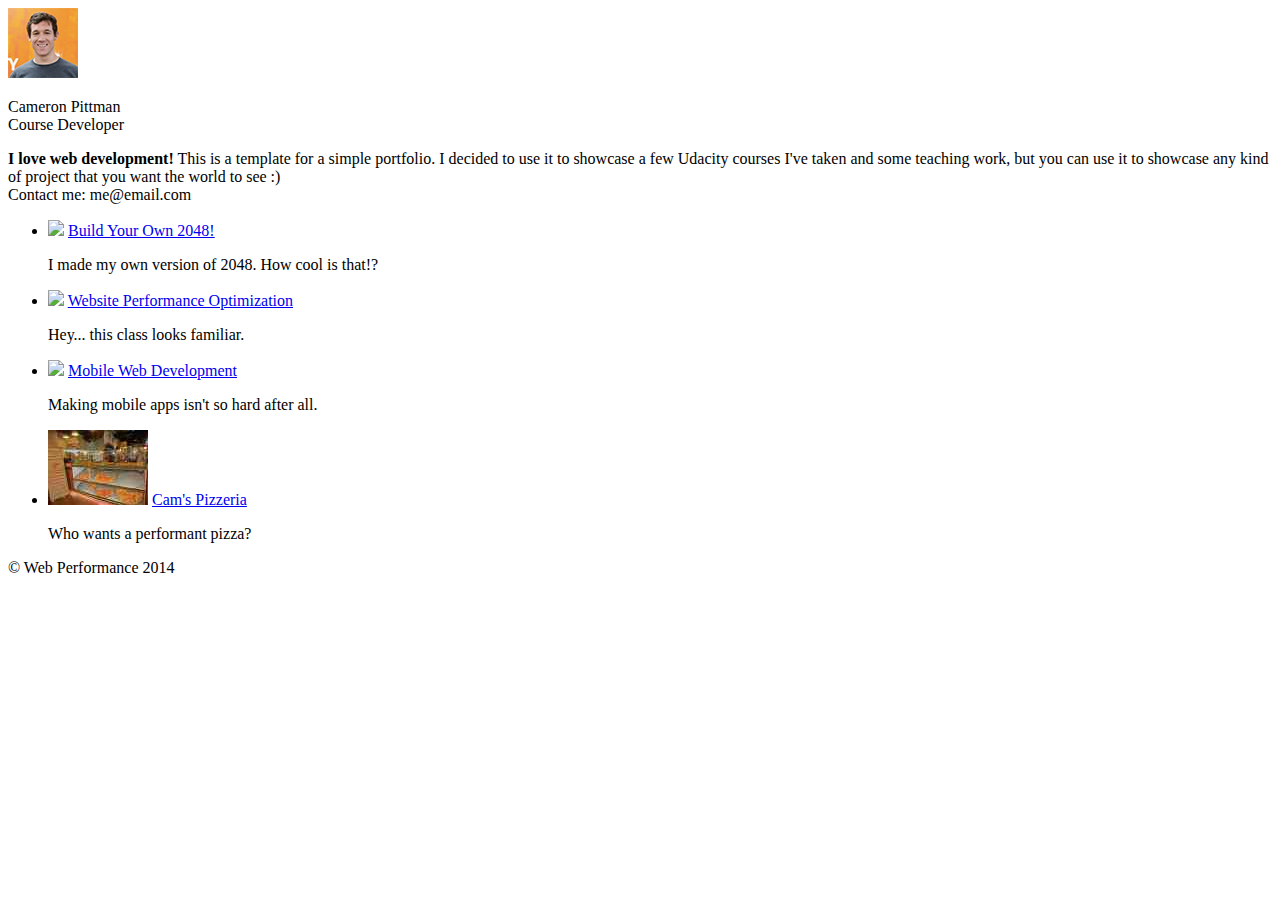
==== index.html @ e1a3d298 "async google analytics" ====
<!DOCTYPE html>
<html lang="en">
  <head>
    <meta charset="utf-8">
    <meta name="viewport" content="width=device-width, initial-scale=1">
    <meta name="description" content=" FILL ME IN ">
    <meta name="author" content=" FILL ME IN ">
    <title>Cameron Pittman: Portfolio</title>

    <!-- Hmm, what is the impact of web fonts on speed? Measure it... -->
    <link href="//fonts.googleapis.com/css?family=Open+Sans:400,700" rel="stylesheet">

    <link href="css/style.css" rel="stylesheet">
    <link href="css/print.css" rel="stylesheet">

    <script>
      (function(w,g){w['GoogleAnalyticsObject']=g;
      w[g]=w[g]||function(){(w[g].q=w[g].q||[]).push(arguments)};w[g].l=1*new Date();})(window,'ga');

      // Optional TODO: replace with your Google Analytics profile ID.
      ga('create', 'UA-XXXX-Y');
      ga('send', 'pageview');
    </script>
    <script async src="http://www.google-analytics.com/analytics.js"></script>
    <script async src="js/perfmatters.js"></script>
  </head>

  <body>
    <header>
      <a href="/"><img src="img/profilepic.jpg"></a>
      <p>Cameron Pittman<br><span>Course Developer</span></p>
    </header>

    <div class="container">
      <div class="hero">
        <strong>I love web development!</strong> This is a template for a simple portfolio. I decided to use it to showcase a few Udacity courses I've taken and some teaching work, but you can use it to showcase any kind of project that you want the world to see :) <br> Contact me: me@email.com
      </div>

      <div class="content">
        <ul>
          <li>
            <img src="https://lh4.ggpht.com/kJEnfqhPvtm4m3EneSZ4fWYGS8lW4YNhEjk6zPkyrQaBUHc-2Y_ElDic99NHI0h-UBLXVbRCjFybFvrWxdk=s100">
            <a href="project-2048.html">Build Your Own 2048!</a>
            <p>I made my own version of 2048. How cool is that!?</p>
          </li>

          <li>
            <img src="https://lh6.ggpht.com/f_0W8h__3G99CWTjnMjD8BUKm7yp2-wJyApLtTwFoFtlal2ULf_JgHIsOQq2NiYfKOdMlXlMHDKNo5XVZLs=s100">
            <a href="project-webperf.html">Website Performance Optimization</a>
            <p>Hey... this class looks familiar.</p>
          </li>

          <li>
            <img src="https://lh5.ggpht.com/IKdCmTWn8a2nMhlwMYzryvzRN5CUZAOBr4tDrEAbszV7TIFe9pRAInA4kkYcgTXwrifJsBEsq1agTueuu-g=s100">
            <a href="project-mobile.html">Mobile Web Development</a>
            <p>Making mobile apps isn't so hard after all.</p>
          </li>

          <li>
            <img style="width: 100px;" src="views/images/pizzeria.jpg">
            <a href="views/pizza.html">Cam's Pizzeria</a>
            <p>Who wants a performant pizza?</p>
          </li>
        </ul>
      </div>

      <footer>
        <p>&copy; Web Performance 2014 <span id="crp-stats"></span></p>
      </footer>
    </div>
  </body>
</html>
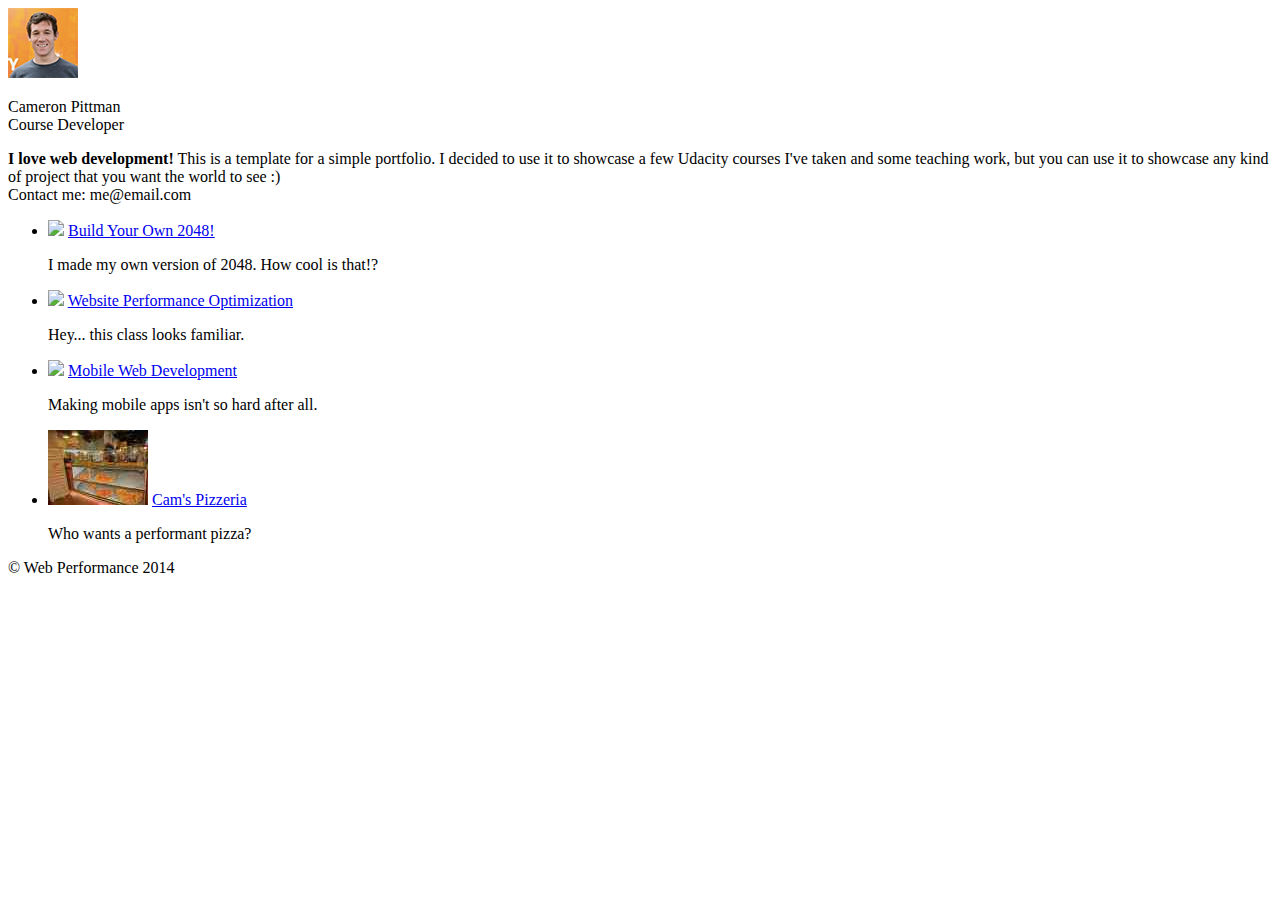
==== commit d062ad3a: "removing font link" ====
--- a/index.html
+++ b/index.html
@@ -8,7 +8,7 @@
     <title>Cameron Pittman: Portfolio</title>
 
     <!-- Hmm, what is the impact of web fonts on speed? Measure it... -->
-    <link href="//fonts.googleapis.com/css?family=Open+Sans:400,700" rel="stylesheet">
+    <!-- <link href="//fonts.googleapis.com/css?family=Open+Sans:400,700" rel="stylesheet"> -->
 
     <link href="css/style.css" rel="stylesheet">
     <link href="css/print.css" rel="stylesheet">
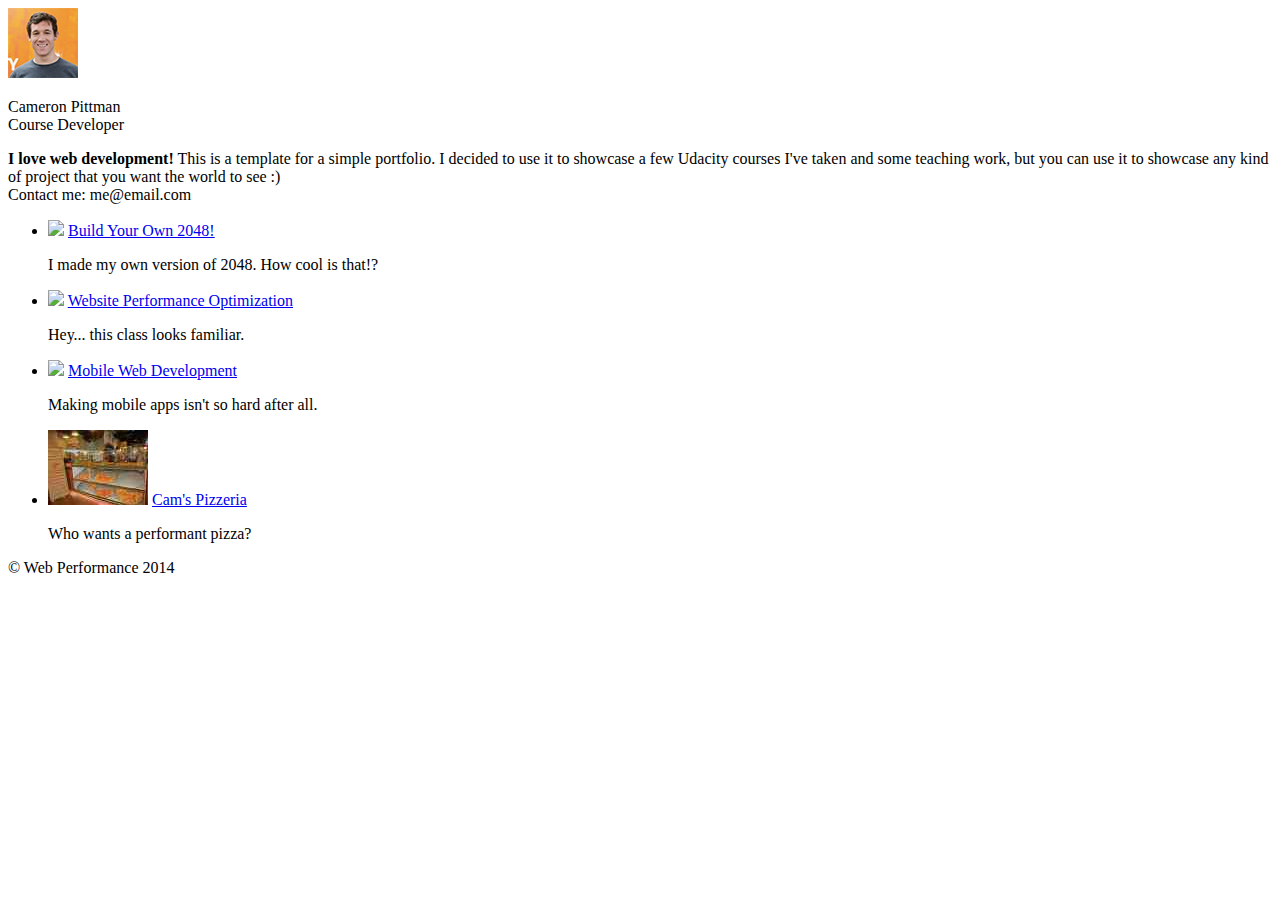
==== commit 0ec49d08: "media print" ====
--- a/index.html
+++ b/index.html
@@ -11,7 +11,7 @@
     <!-- <link href="//fonts.googleapis.com/css?family=Open+Sans:400,700" rel="stylesheet"> -->
 
     <link href="css/style.css" rel="stylesheet">
-    <link href="css/print.css" rel="stylesheet">
+    <link href="css/print.css" rel="stylesheet" media="print">
 
     <script>
       (function(w,g){w['GoogleAnalyticsObject']=g;
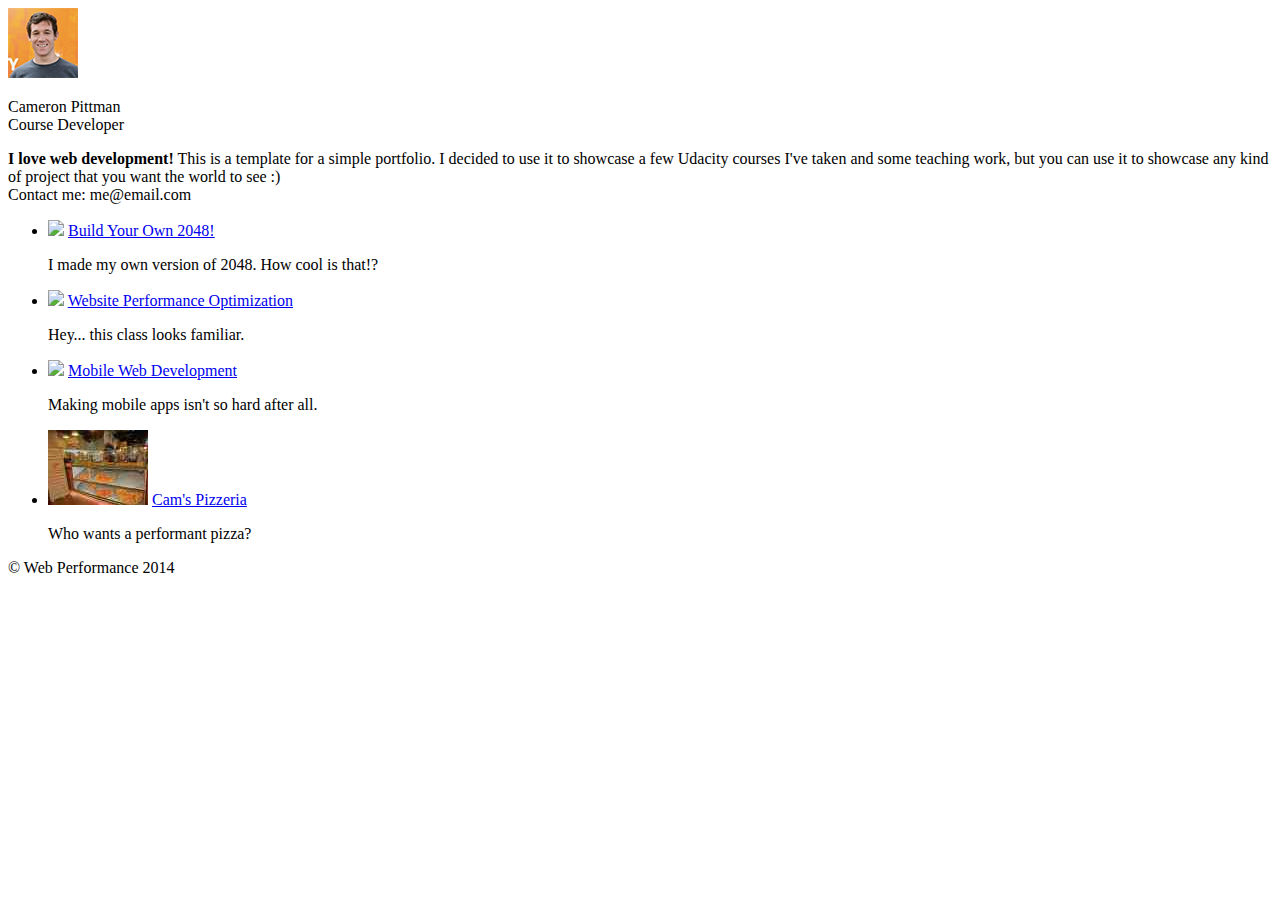
==== commit 3fa3e23a: "media screen" ====
--- a/index.html
+++ b/index.html
@@ -10,7 +10,7 @@
     <!-- Hmm, what is the impact of web fonts on speed? Measure it... -->
     <!-- <link href="//fonts.googleapis.com/css?family=Open+Sans:400,700" rel="stylesheet"> -->
 
-    <link href="css/style.css" rel="stylesheet">
+    <link href="css/style.css" rel="stylesheet" media="screen">
     <link href="css/print.css" rel="stylesheet" media="print">
 
     <script>
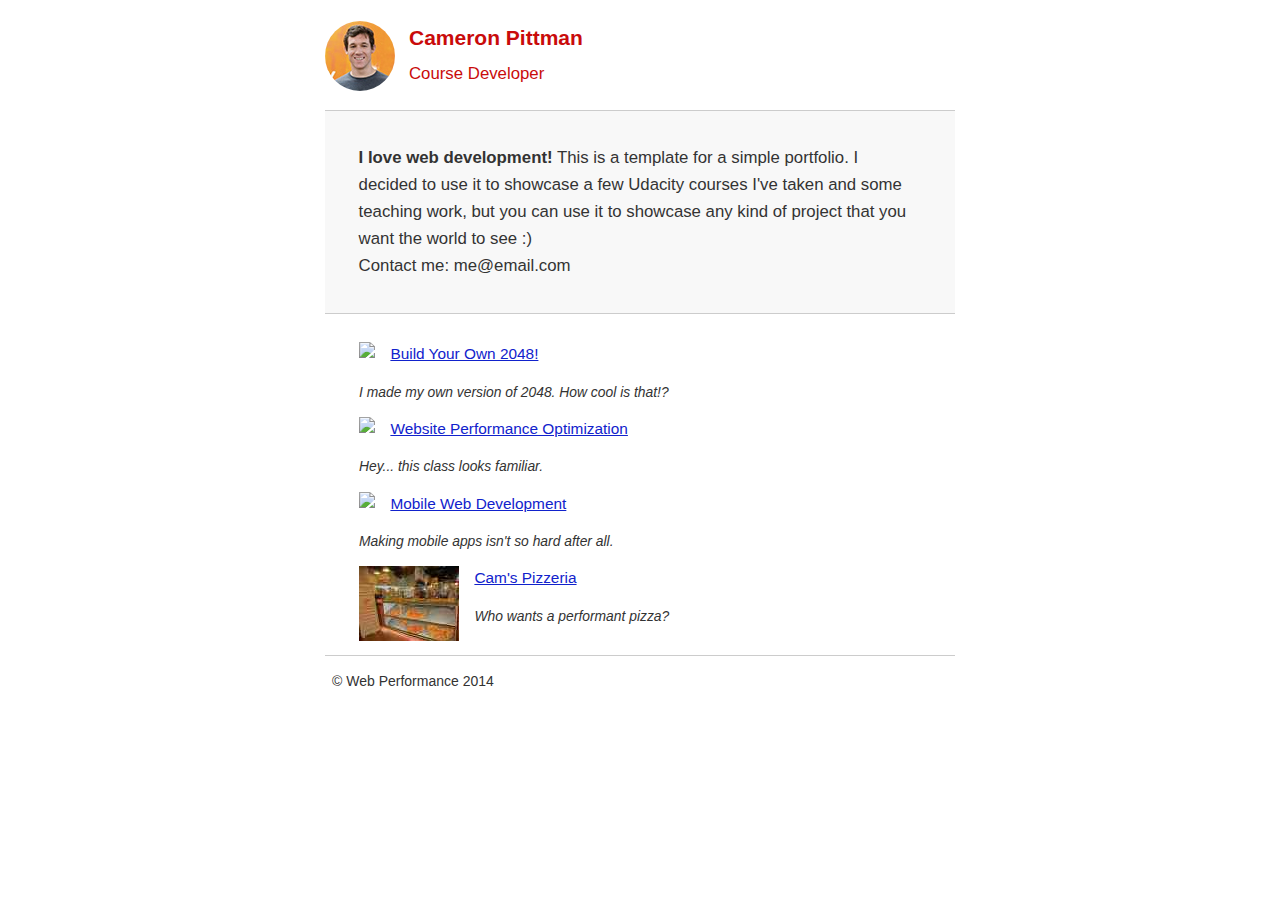
==== commit f3862ed3: "inline css" ====
--- a/index.html
+++ b/index.html
@@ -25,7 +25,7 @@
     <script async src="js/perfmatters.js"></script>
   </head>
 
-  <body>
+  <body style= "background: #fff; margin: 0; font-size: 14px; line-height: 1.61; font-weight: 400;">
     <header>
       <a href="/"><img src="img/profilepic.jpg"></a>
       <p>Cameron Pittman<br><span>Course Developer</span></p>
@@ -64,8 +64,8 @@
         </ul>
       </div>
 
-      <footer>
-        <p>&copy; Web Performance 2014 <span id="crp-stats"></span></p>
+      <footer style="padding: 0 0.5em; border-top: 1px solid #ccc;">
+        <p>&copy; Web Performance 2014 <span id="crp-stats" style="float: right; font-style: italic;"></span></p>
       </footer>
     </div>
   </body>
--- a/css/style.css
+++ b/css/style.css
@@ -0,0 +1,49 @@
+html {
+  font-size: 100%;
+  overflow-y: scroll;
+  -webkit-tap-highlight-color: rgba(0,0,0,0);
+  -ms-text-size-adjust: 100%;
+  -webkit-text-size-adjust: none;
+}
+/*body { margin: 0; font-size: 14px; line-height: 1.61; font-weight: 400; }*/
+body, button, input, select, textarea { font-family: 'Open Sans', sans-serif; color: #333; }
+
+a { color: #12C; }
+a:visited { color: #61C; }
+a:focus { outline: thin dotted; }
+a:hover, a:active { color: #c00; outline: 0; }
+
+b, strong { font-weight: bold; }
+pre, code { font-family: monospace, monospace; font-size: 1em; }
+ul, ol { margin: 1em 0; padding: 0 0 0 20px; }
+img { border: 0; max-width: 100%; }
+
+/*body { background: #fff; }*/
+header, footer, .container { max-width: 45em; margin: 0 auto; }
+
+header { padding: 0 0.5em; color: #C90B0B; }
+header img { border-radius: 40px; float: left; }
+header p { font-size:1.5em; font-weight: bold; padding-left: 4em;}
+header p span { font-size: 0.8em; font-weight: normal;}
+
+.hero { padding: 2em; background-color: #f8f8f8; font-size:1.2em;
+  border-bottom: 1px solid #ccc;
+  border-top: 1px solid #ccc;
+}
+
+.content { padding: 1em 1em; }
+.content li { list-style-type: none; font-size: 1.1em;}
+li img { float:left; padding-right: 1em; }
+li p { font-size: 0.9em; font-style: italic; }
+
+/*footer {
+  padding: 0 0.5em;
+  border-top: 1px solid #ccc;
+}
+footer span { float: right; font-style: italic; }*/
+
+/* Smartphones (portrait) */
+@media only screen and (max-width: 480px) {
+  body { font-size: 12px;}
+  header p { padding-left: 4.5em;}
+}
